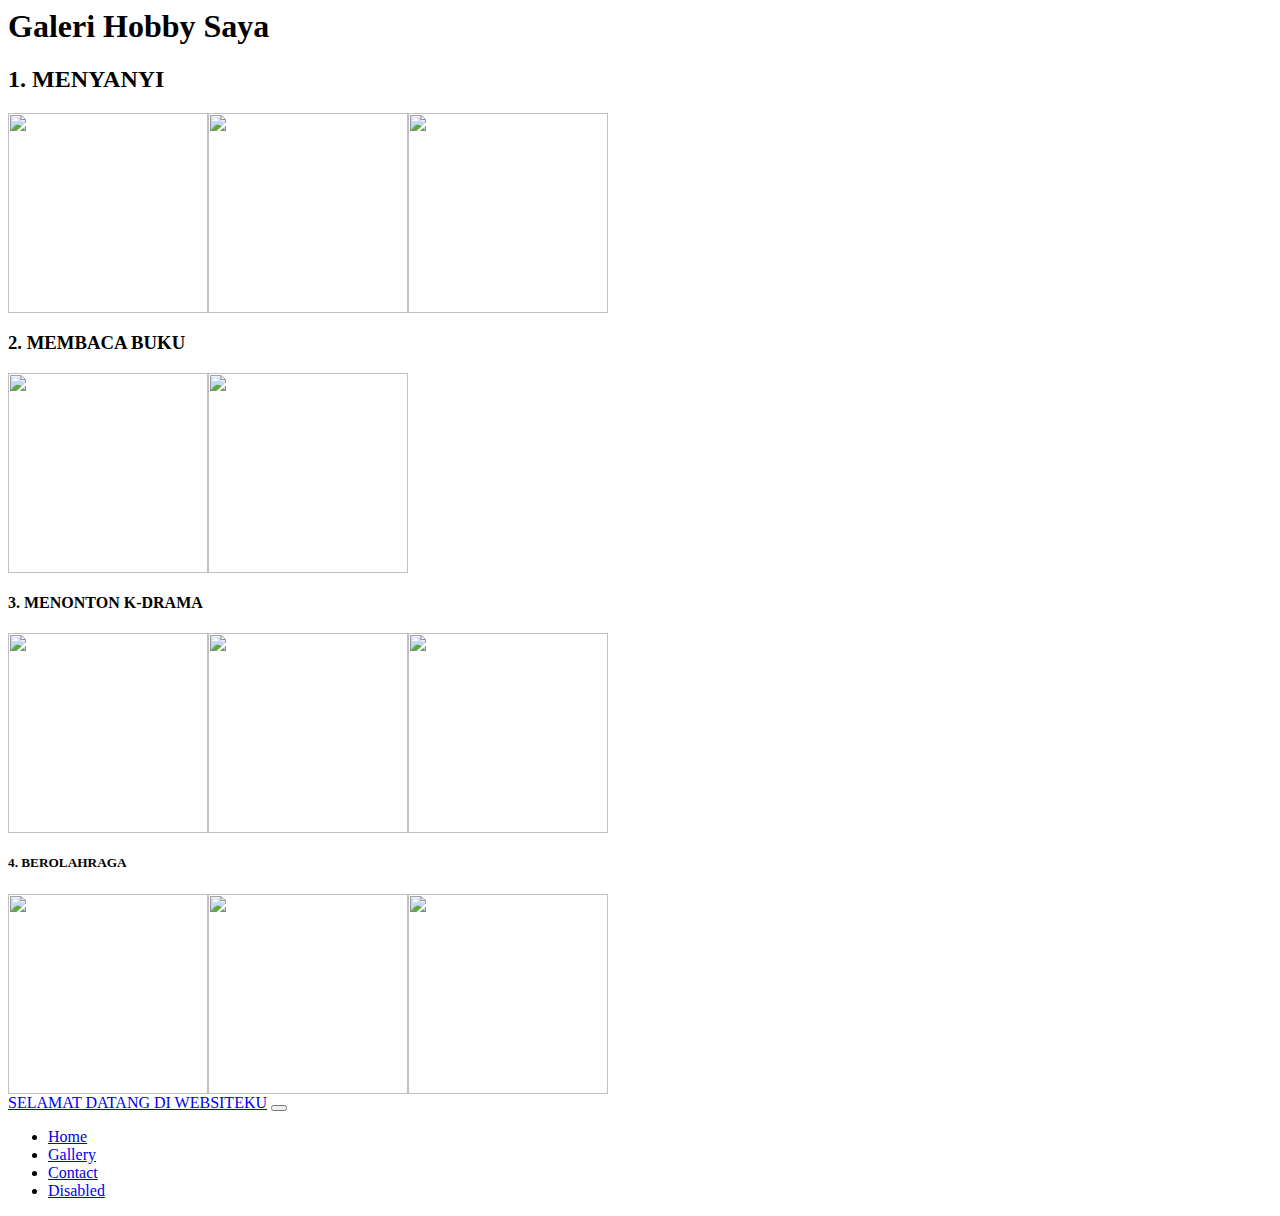
==== Galeri.html @ f74707bb "Add files via upload" ====
<DOCTYPE html>
    <html>
    
    <head>
        <!-- CSS only -->
    
    <link href="https://cdn.jsdelivr.net/npm/bootstrap@5.0.0-beta1/dist/css/bootstrap.min.css" rel="stylesheet" integrity="sha384-giJF6kkoqNQ00vy+HMDP7azOuL0xtbfIcaT9wjKHr8RbDVddVHyTfAAsrekwKmP1" crossorigin="anonymous">
<style>
    {background-color:rgb(237, 193, 241)}
</style>

    <title> Galeri Hobby Saya </title>

 <h1> Galeri Hobby Saya</h1>
    <h2><strong>1. MENYANYI</strong></h2>  
    <img src="menyanyi.jpg"width=200px><img src="nyanyi.jpg"width=200px><img src="bernyanyi.jpg"width=200px>

    <h3><strong>2. MEMBACA BUKU </strong></h3>
    <img src="baca buku.jpg"width=200px><img src="baca.jpg.crdownload"width=200px>

    <h4><strong>3. MENONTON K-DRAMA</strong></h4>
    <img src="cloy.jpg"width=200px><img src="true beauty.jpg"width=200px><img src="the-king-eternal-monarch.png"width=200px>
    
    <h5><strong>4. BEROLAHRAGA</strong></h5>
    <img src="renang.jpg"width=200px><img src="berenag.jpg"width=200px><img src="badminton.jpg"width=200px>

    </head>
    <body>
        <nav class="navbar navbar-expand-lg navbar-light bg-secondary fixed-top">
            <div class="container-fluid">
              <a class="navbar-brand" href="#">SELAMAT DATANG DI WEBSITEKU</a>
              <button class="navbar-toggler" type="button" data-bs-toggle="collapse" data-bs-target="#navbarNav" aria-controls="navbarNav" aria-expanded="false" aria-label="Toggle navigation">
                <span class="navbar-toggler-icon"></span>
              </button>
              <div class="collapse navbar-collapse" id="navbarNav">
                <ul class="navbar-nav">
                  <li class="nav-item">
                    <a class="nav-link active" aria-current="page" href="HTML Yessi.html">Home</a>
                  </li>
                  <li class="nav-item">
                    <a class="nav-link" href="Galeri.html">Gallery</a>
                  </li>
                  <li class="nav-item">
                    <a class="nav-link" href="#">Contact</a>
                  </li>
                  <li class="nav-item">
                    <a class="nav-link disabled" href="#" tabindex="-1" aria-disabled="true">Disabled</a>
                  </li>
                </ul>
              </div>
            </div>
          </nav> 
    </body>
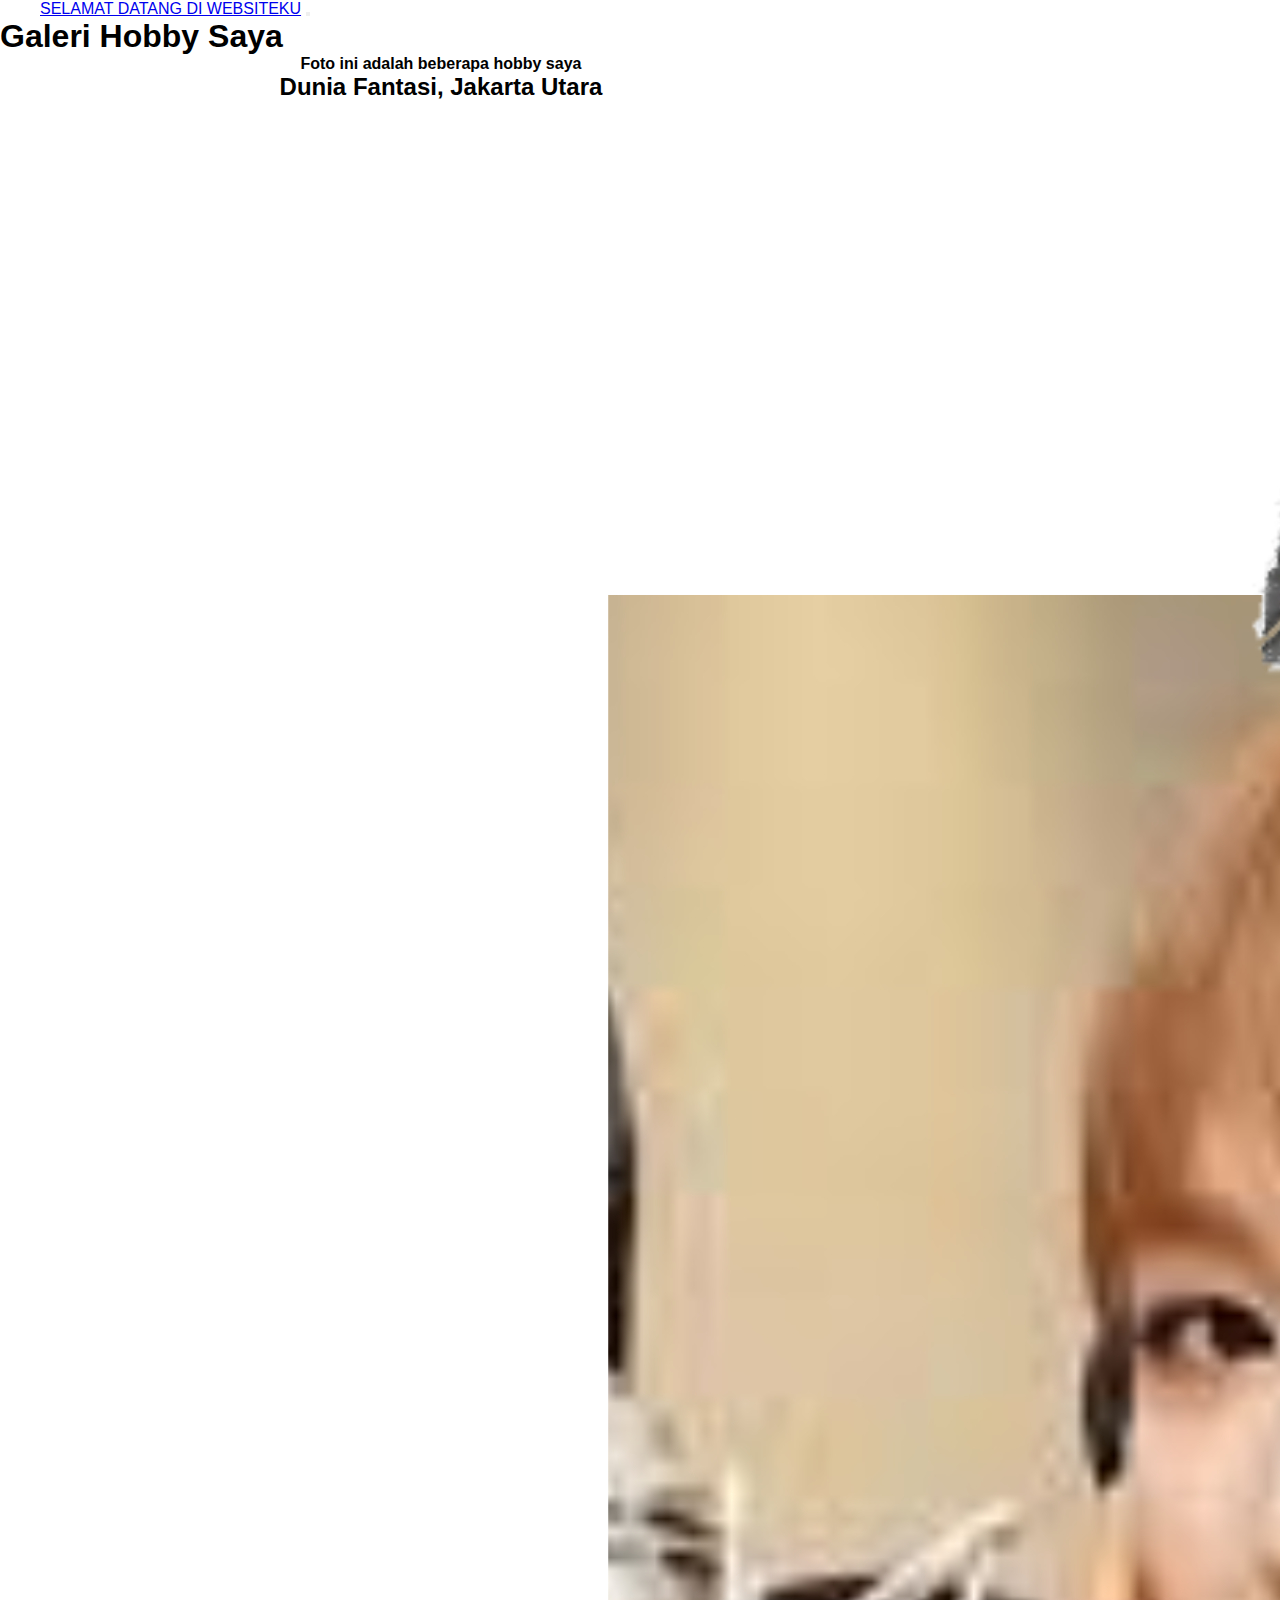
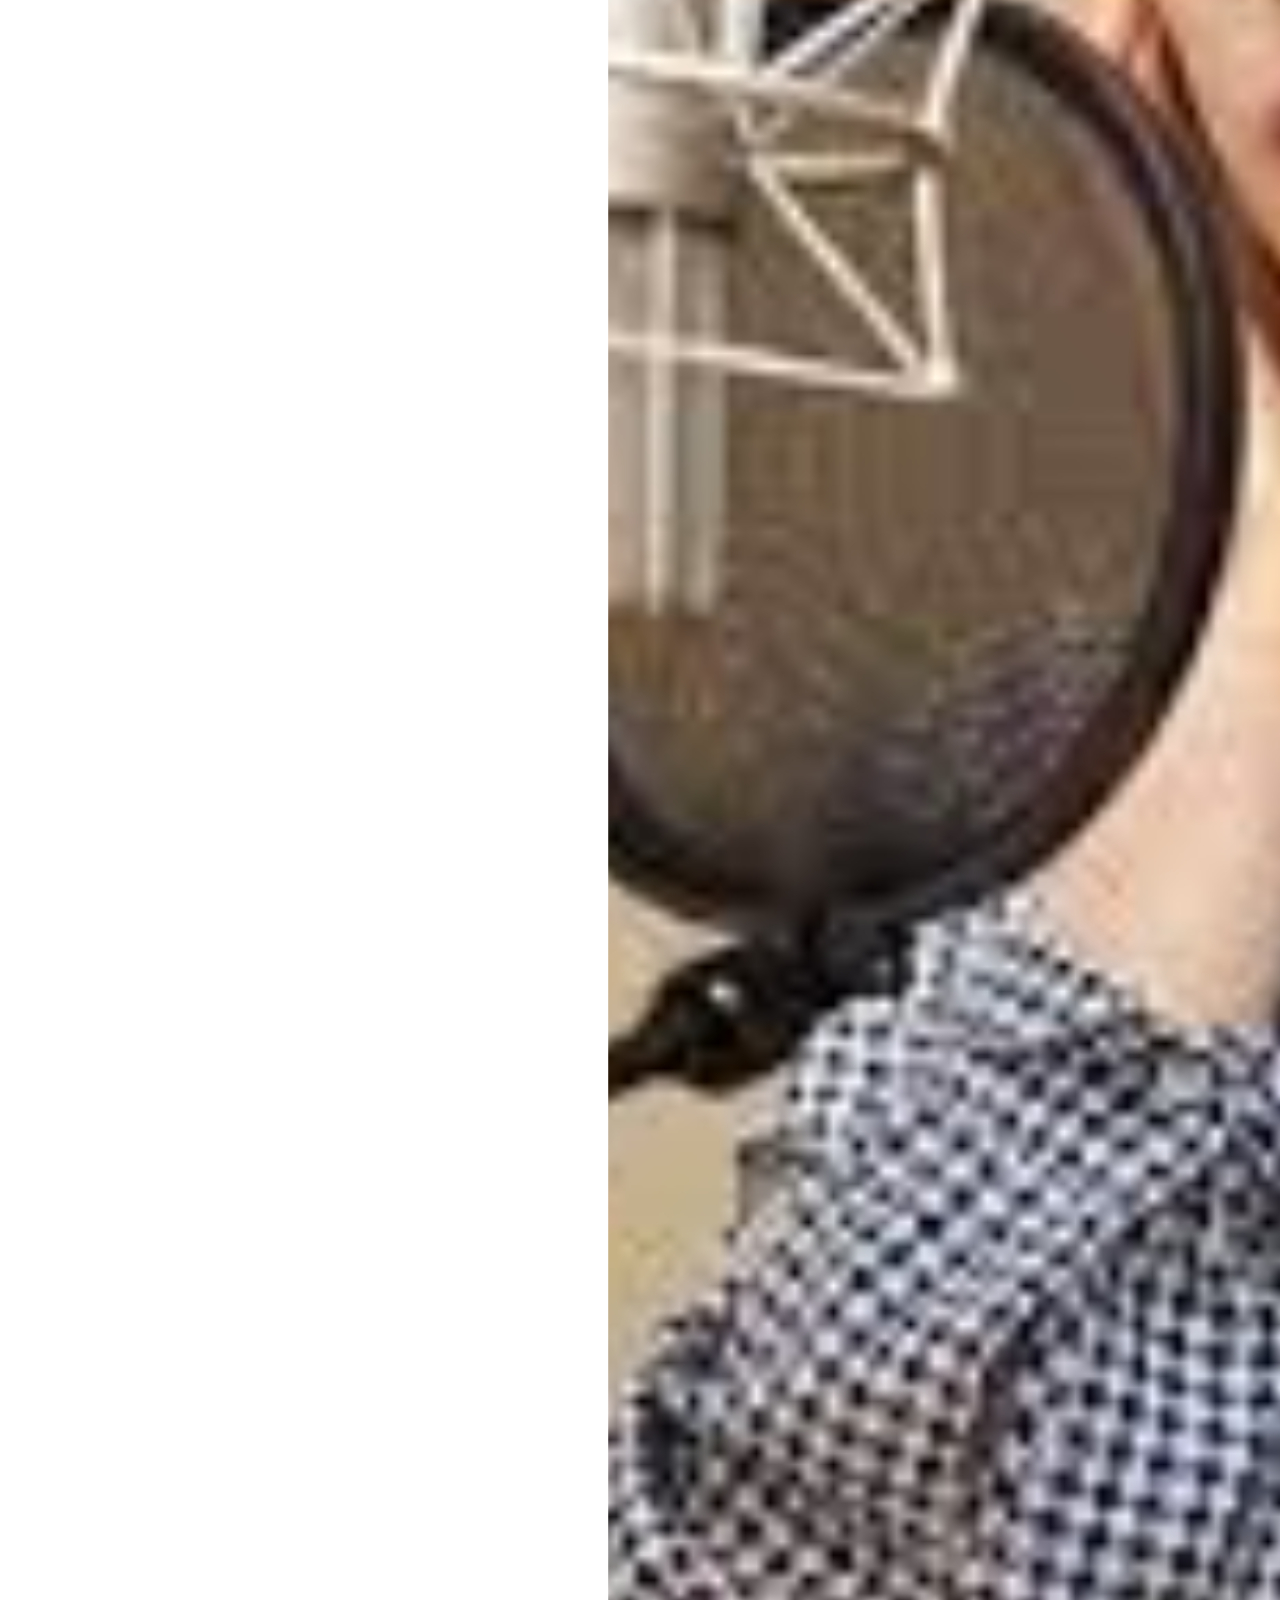
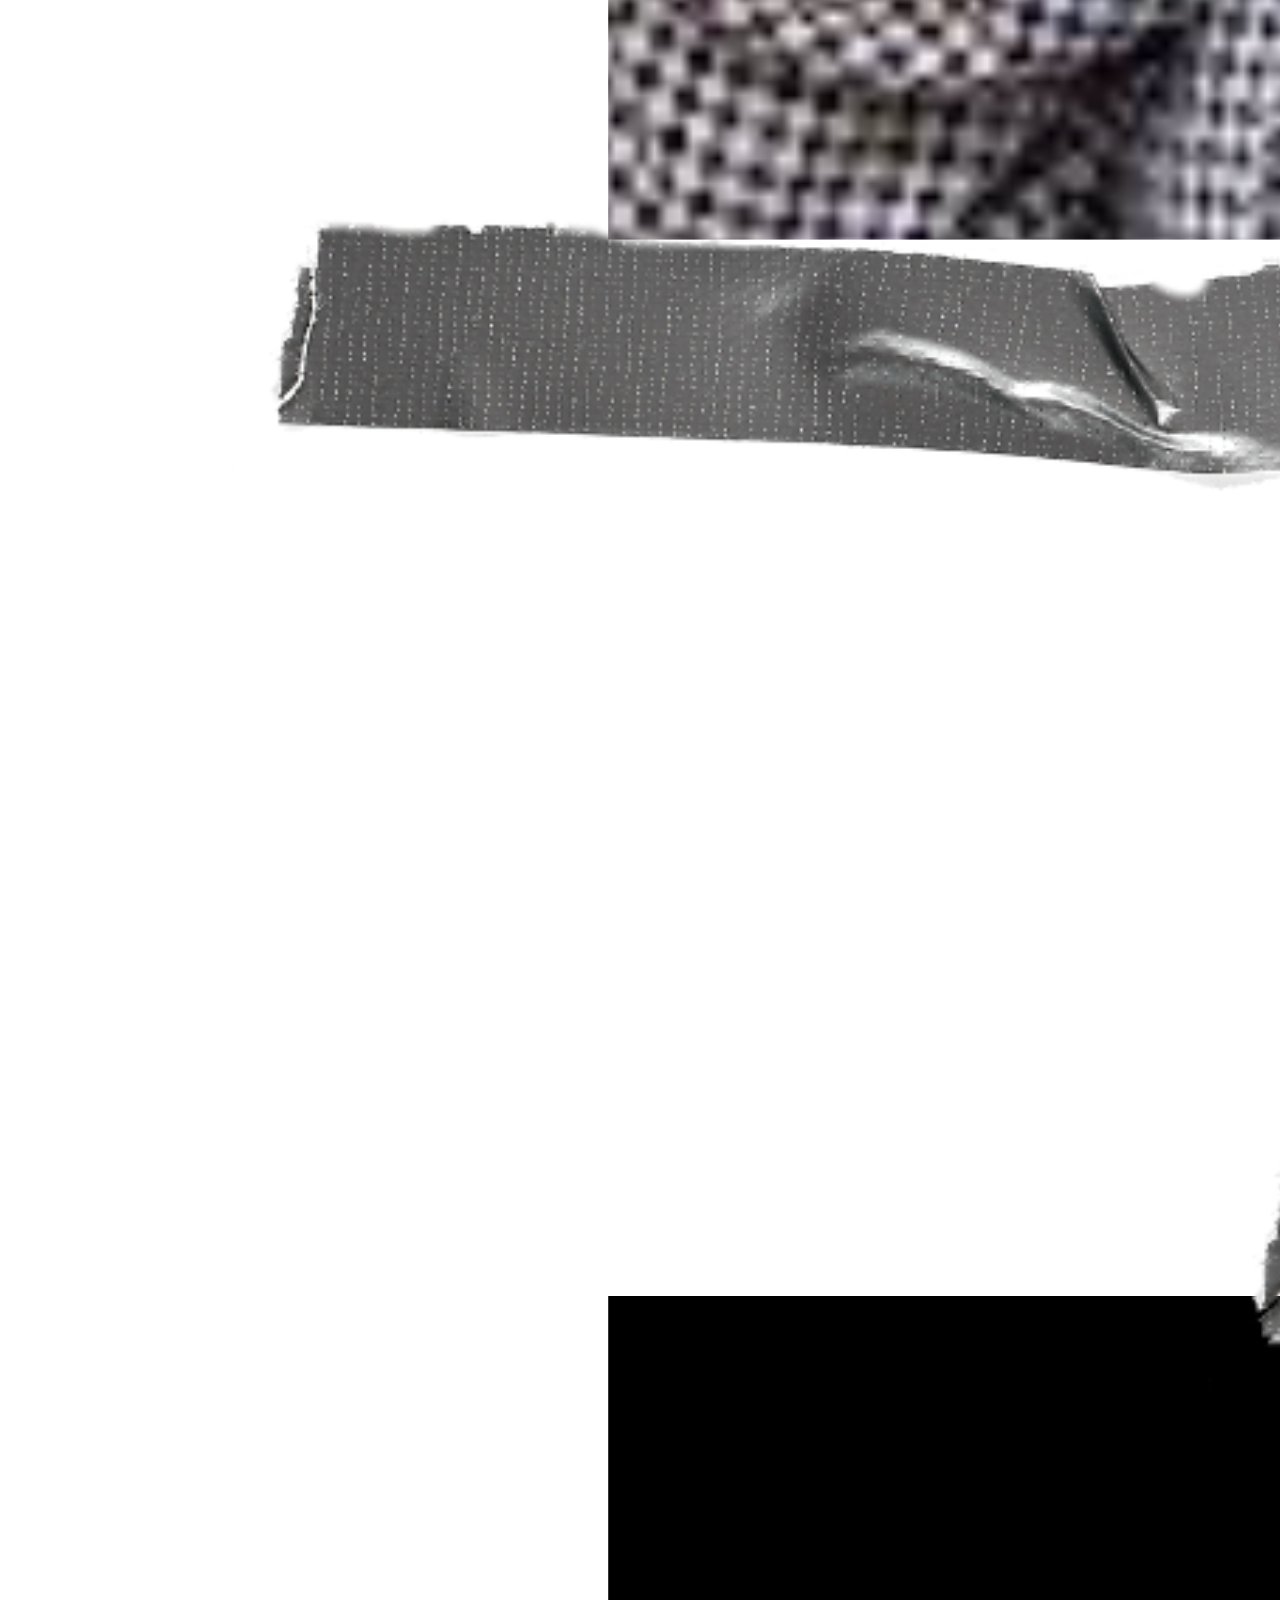
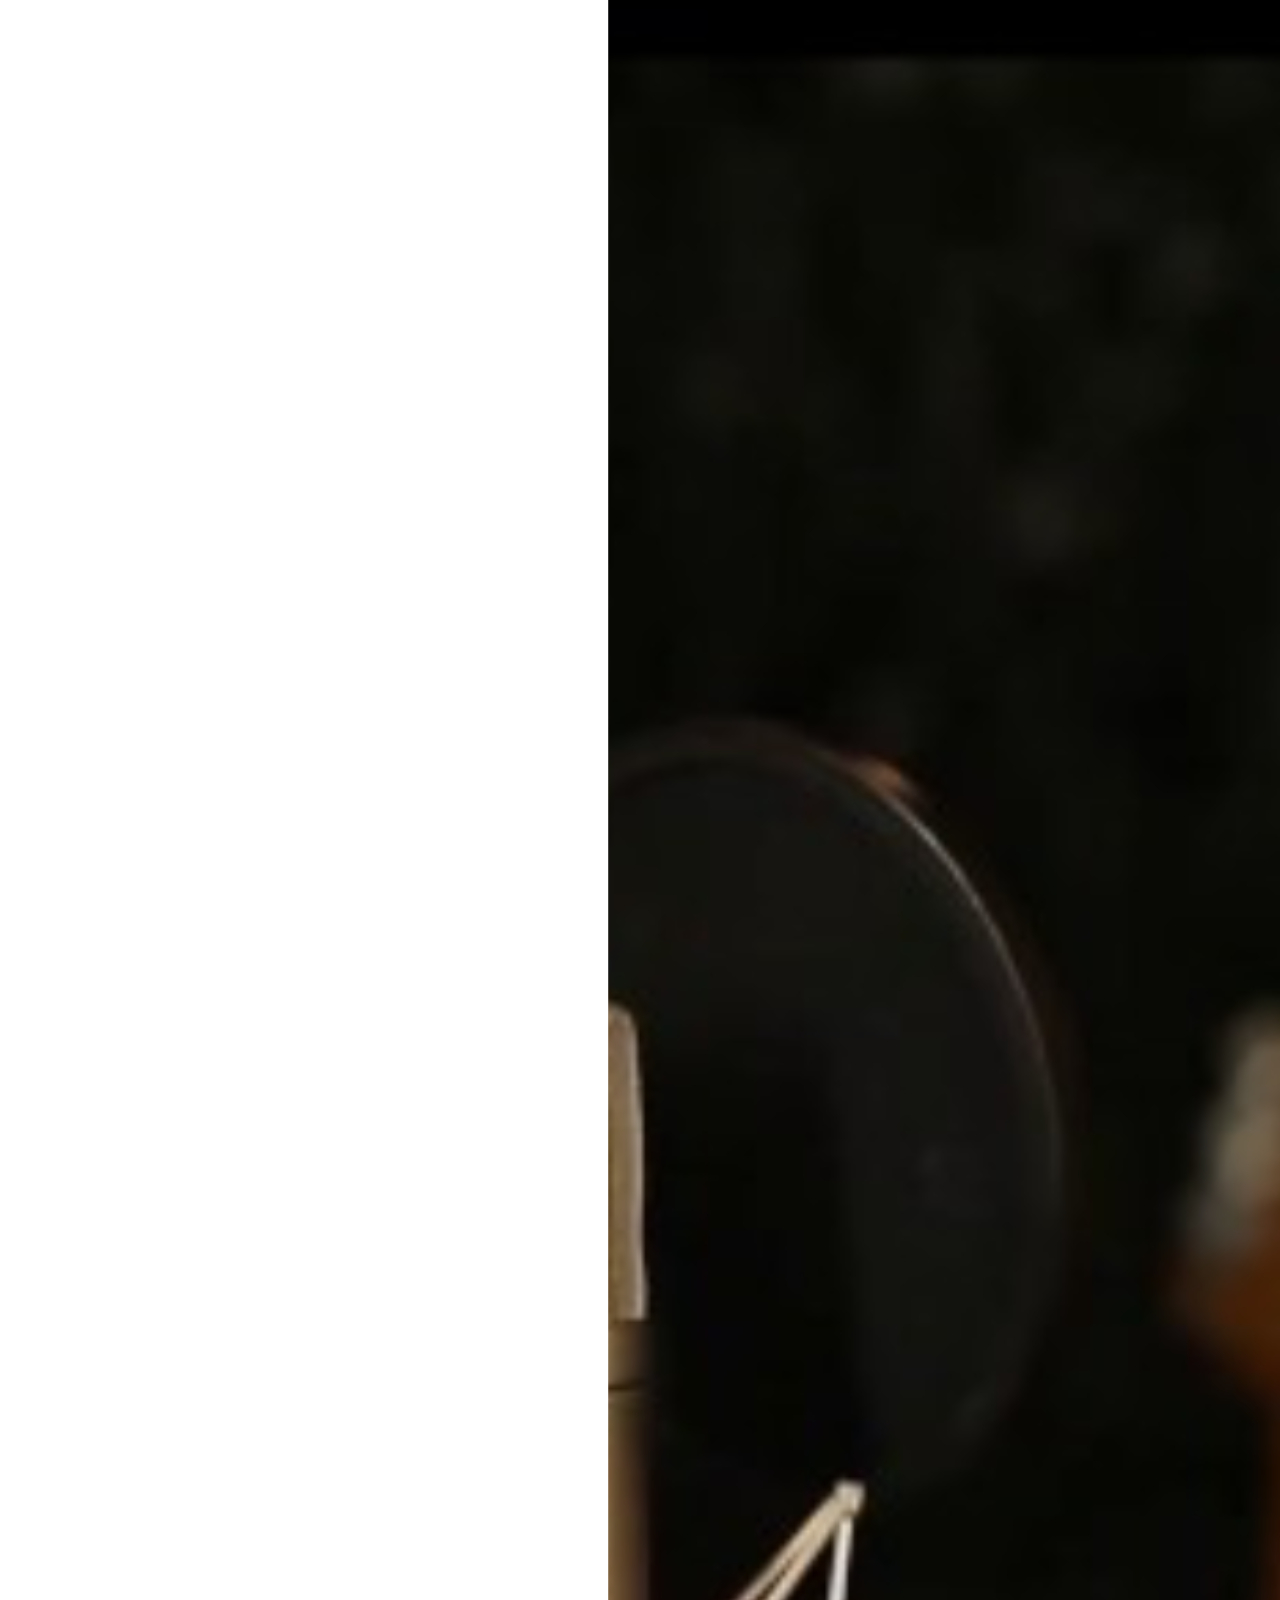
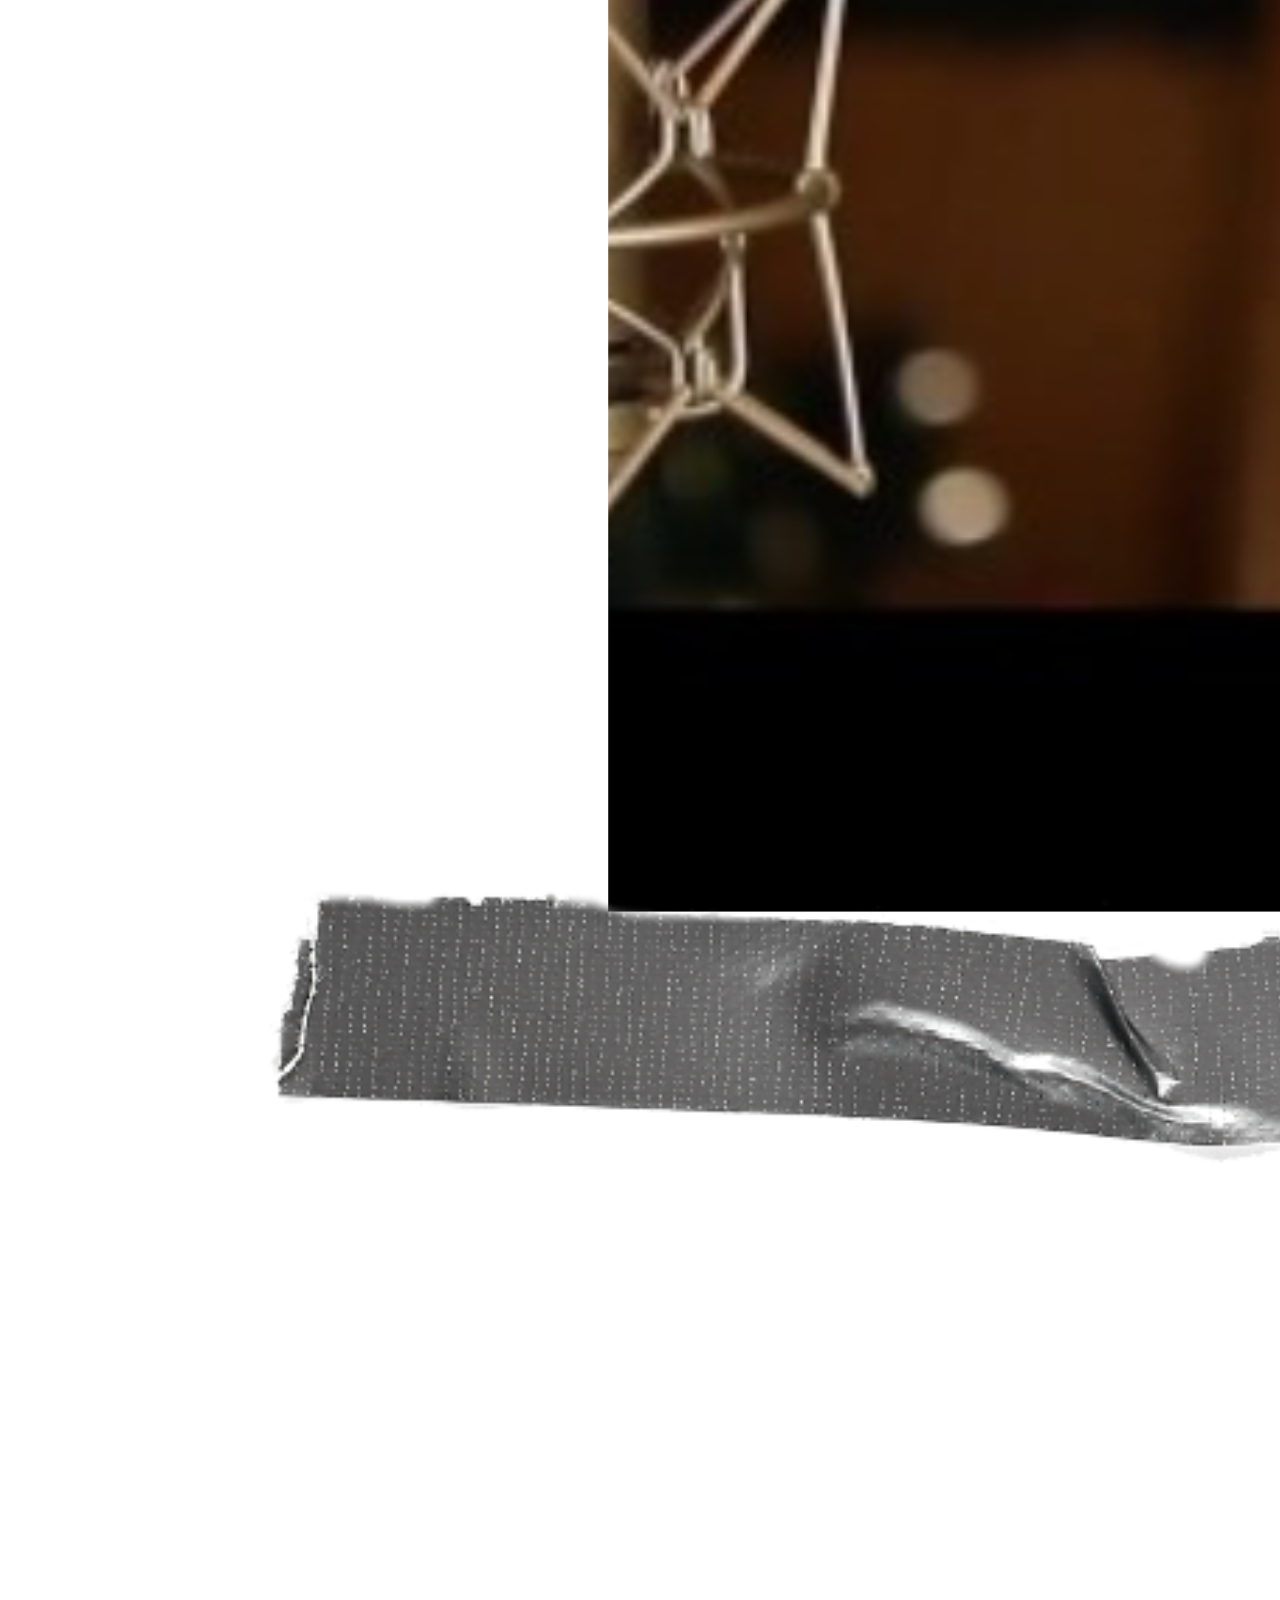
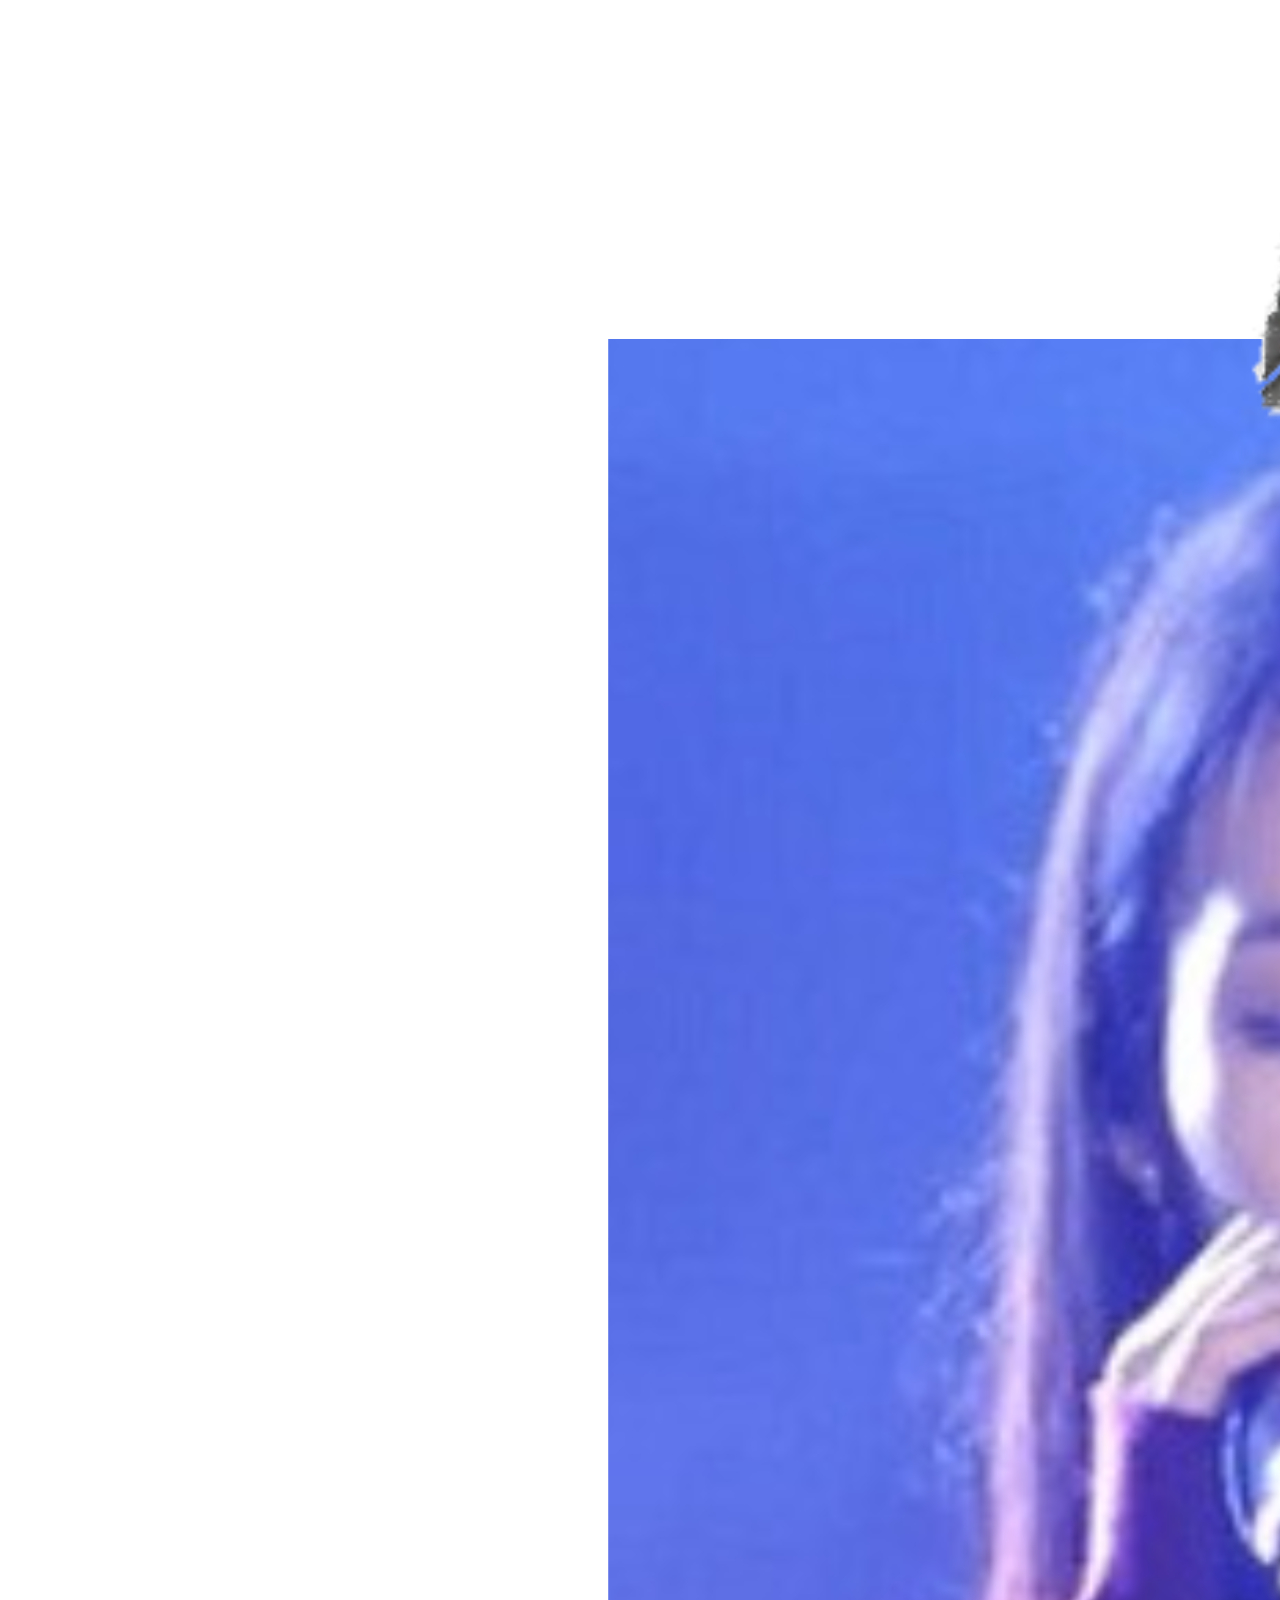
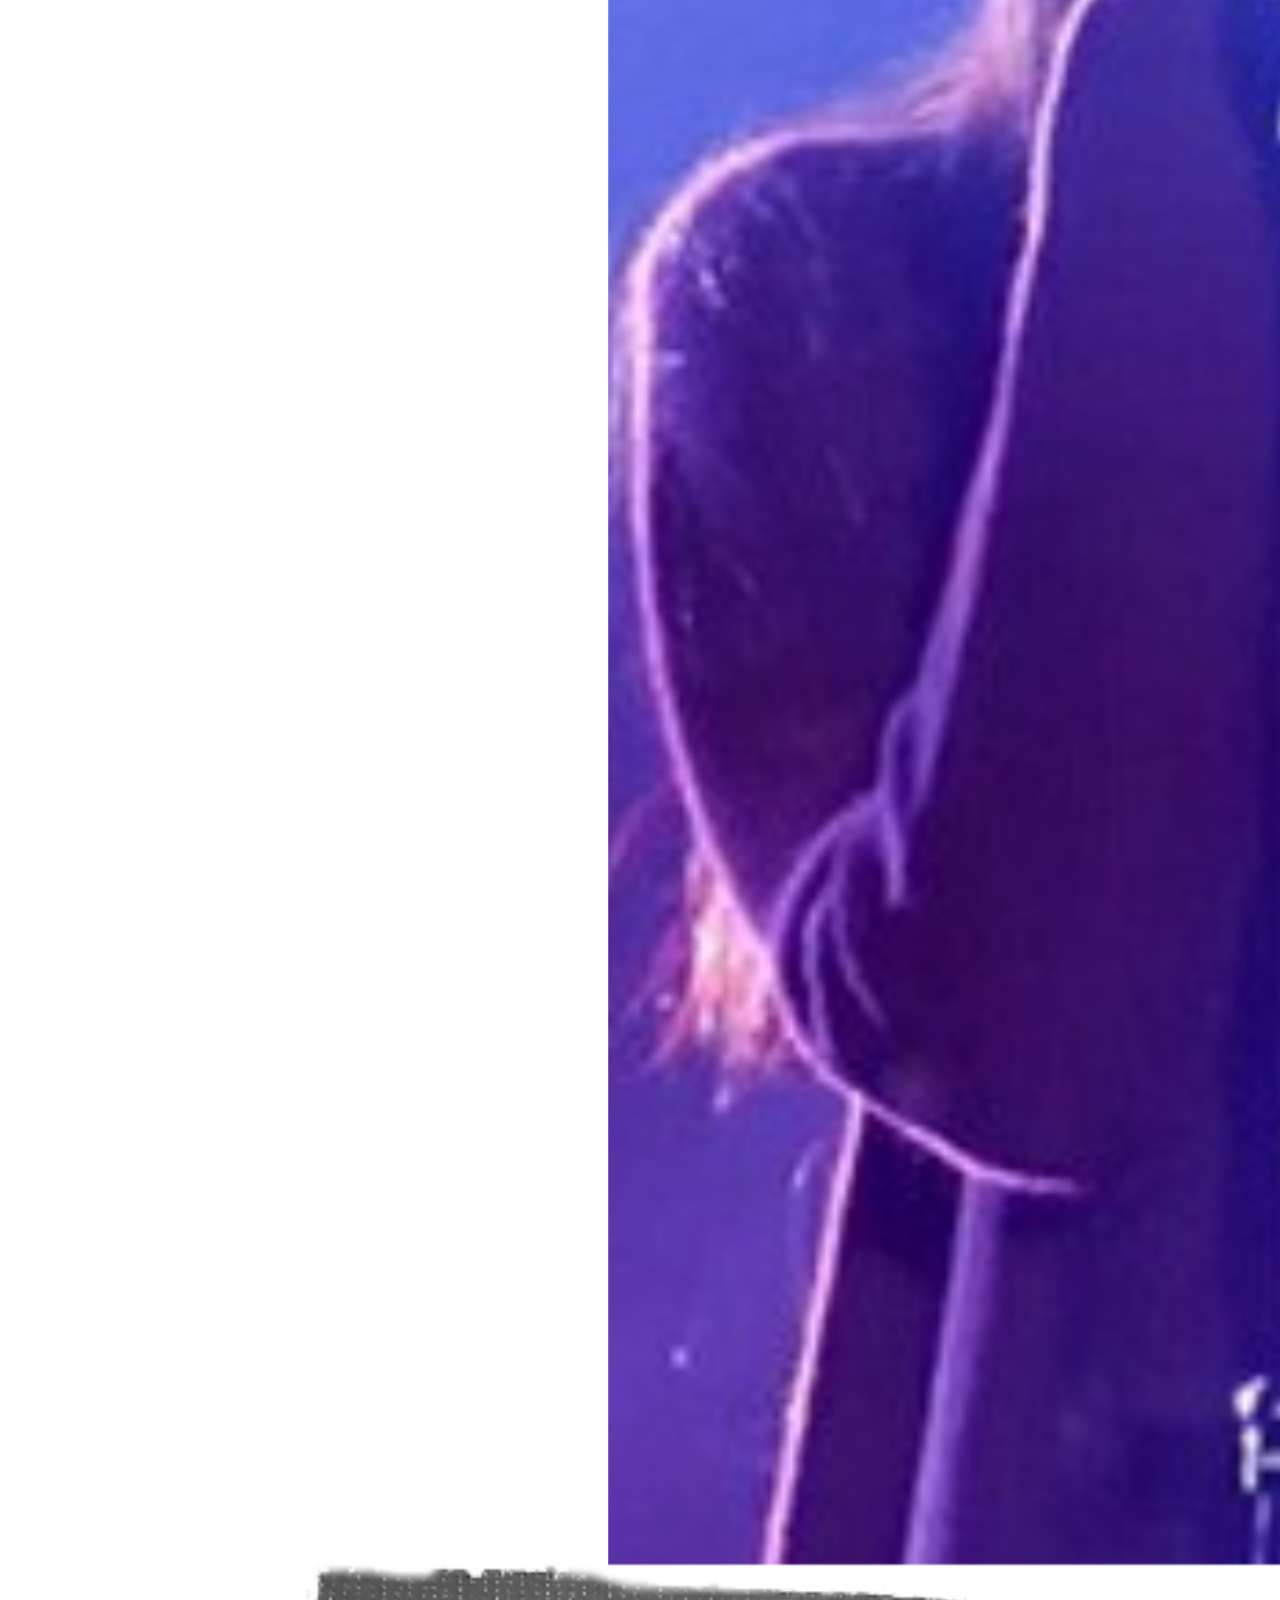
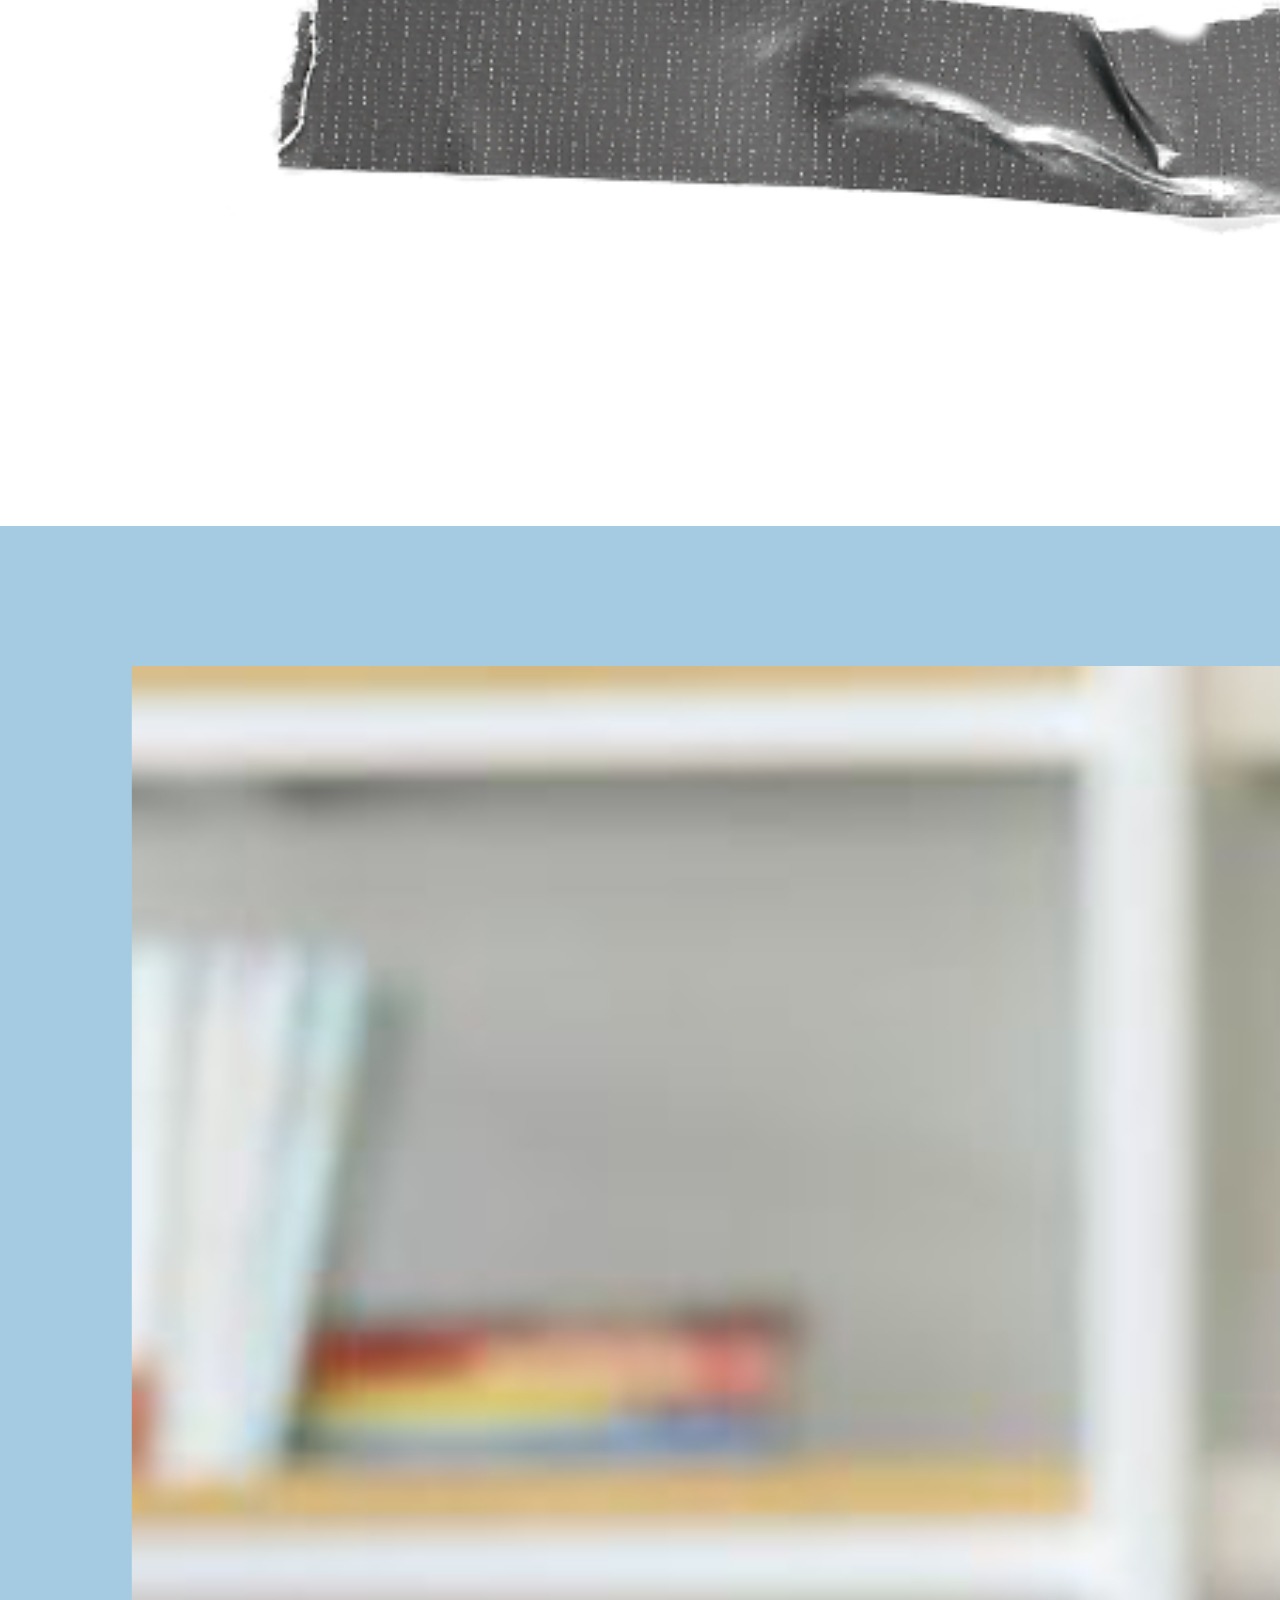
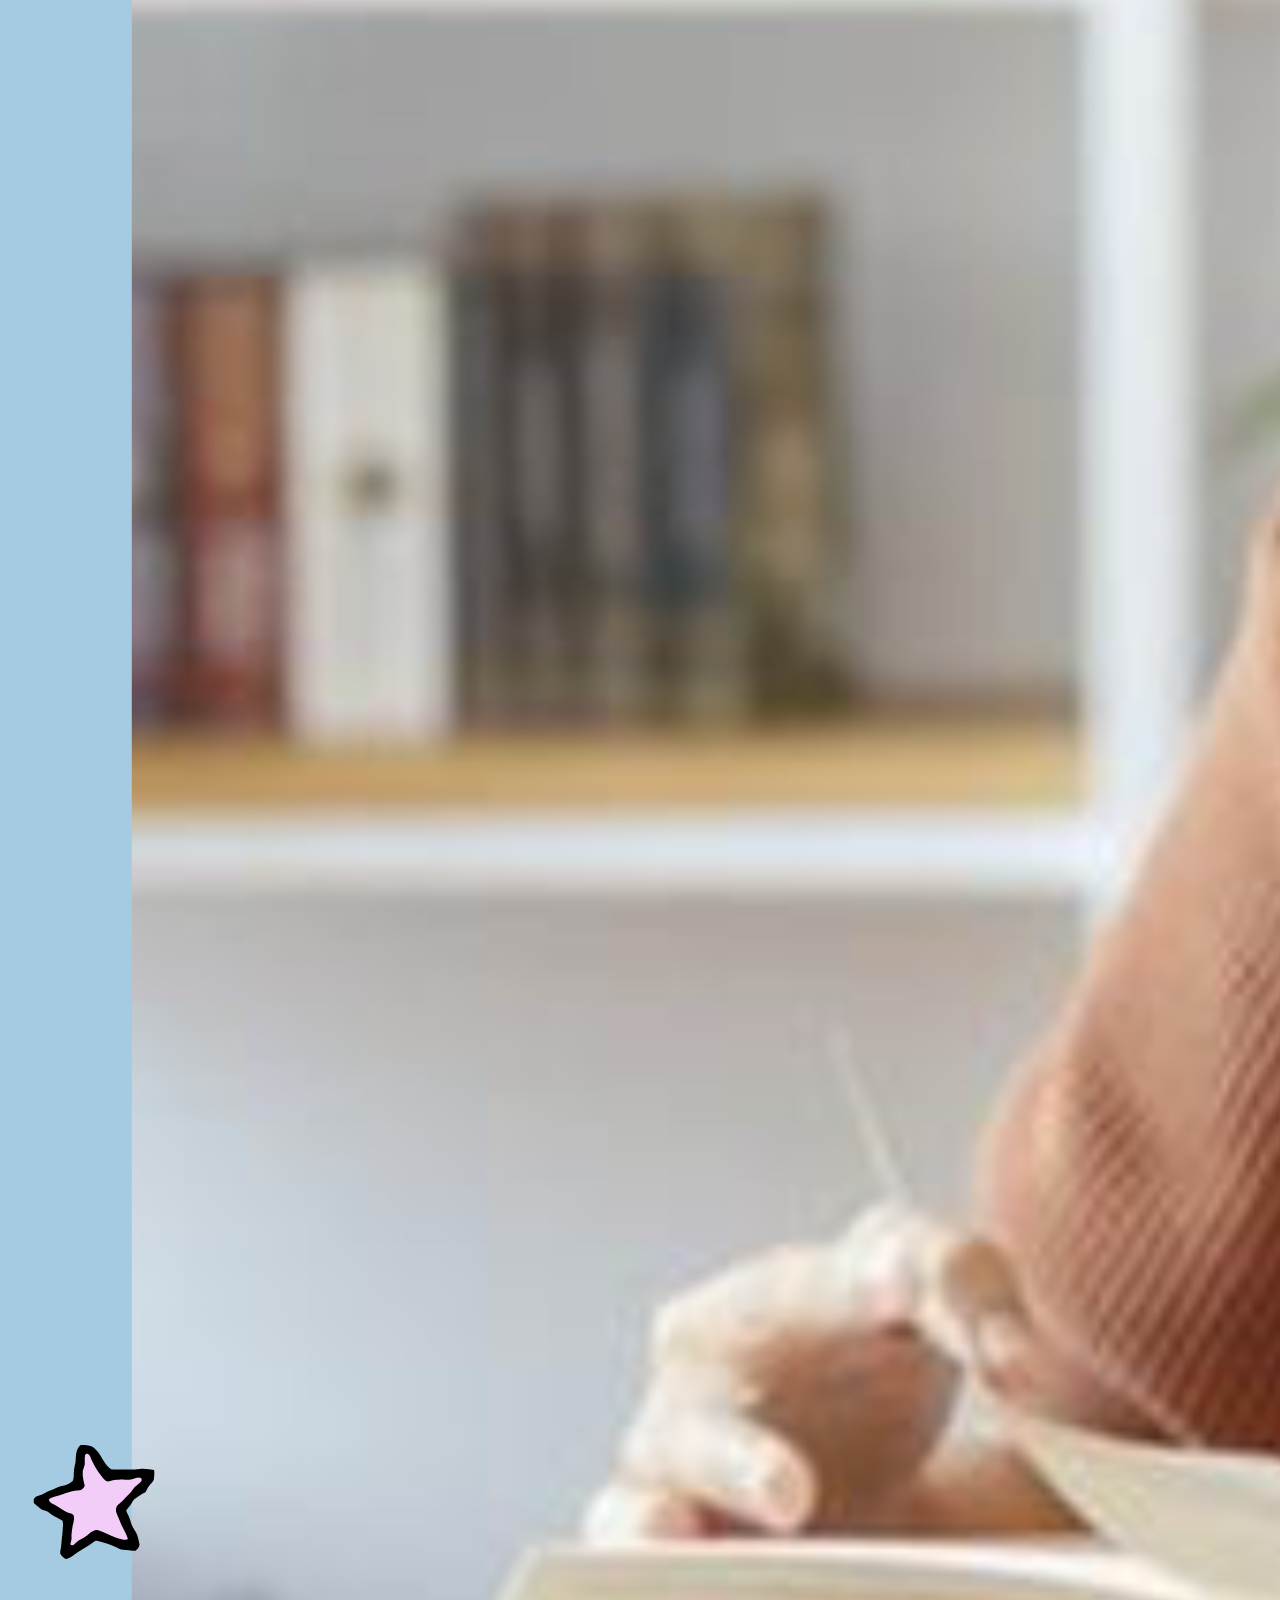
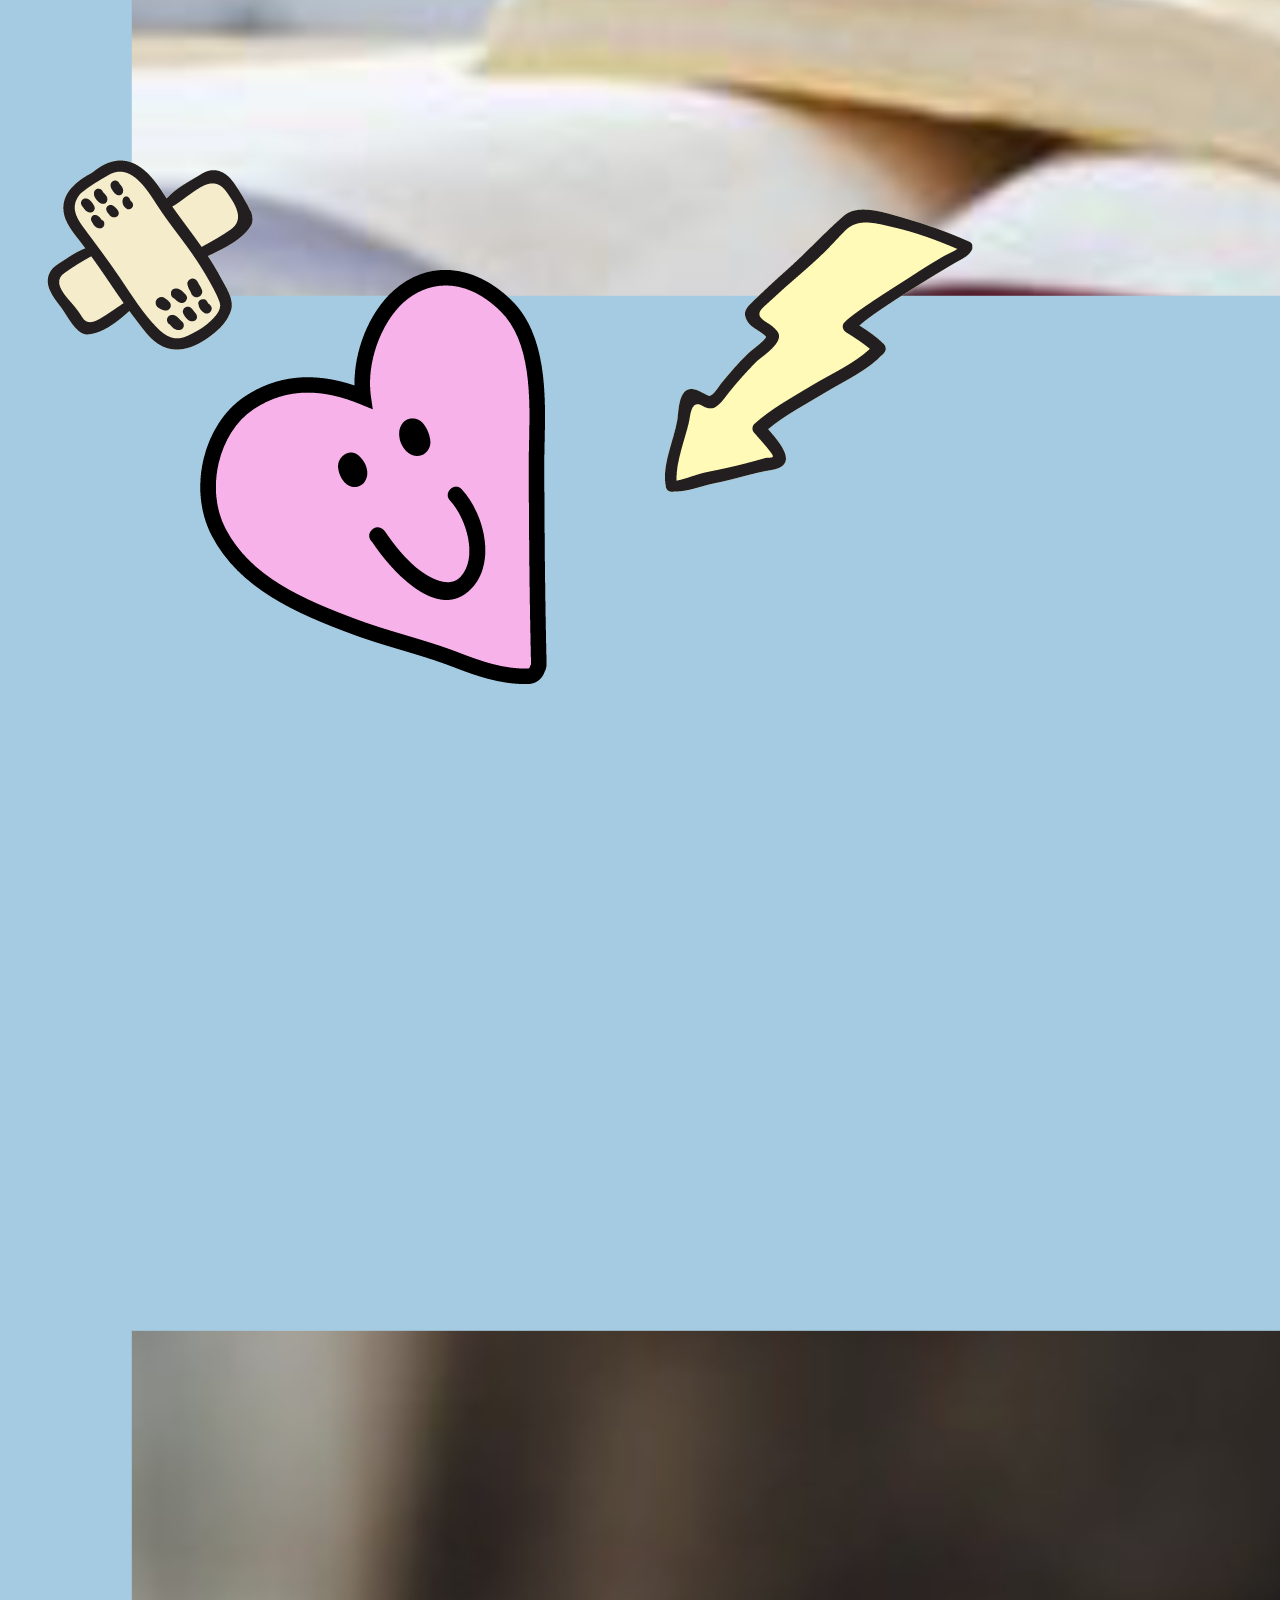
==== commit 0738cada: "Add files via upload" ====
--- a/Galeri.html
+++ b/Galeri.html
@@ -4,26 +4,12 @@
     <head>
         <!-- CSS only -->
     
+    <link rel="stylesheet" href="styleku.css">
     <link href="https://cdn.jsdelivr.net/npm/bootstrap@5.0.0-beta1/dist/css/bootstrap.min.css" rel="stylesheet" integrity="sha384-giJF6kkoqNQ00vy+HMDP7azOuL0xtbfIcaT9wjKHr8RbDVddVHyTfAAsrekwKmP1" crossorigin="anonymous">
-<style>
-    {background-color:rgb(237, 193, 241)}
-</style>
 
     <title> Galeri Hobby Saya </title>
 
- <h1> Galeri Hobby Saya</h1>
-    <h2><strong>1. MENYANYI</strong></h2>  
-    <img src="menyanyi.jpg"width=200px><img src="nyanyi.jpg"width=200px><img src="bernyanyi.jpg"width=200px>
-
-    <h3><strong>2. MEMBACA BUKU </strong></h3>
-    <img src="baca buku.jpg"width=200px><img src="baca.jpg.crdownload"width=200px>
-
-    <h4><strong>3. MENONTON K-DRAMA</strong></h4>
-    <img src="cloy.jpg"width=200px><img src="true beauty.jpg"width=200px><img src="the-king-eternal-monarch.png"width=200px>
-    
-    <h5><strong>4. BEROLAHRAGA</strong></h5>
-    <img src="renang.jpg"width=200px><img src="berenag.jpg"width=200px><img src="badminton.jpg"width=200px>
-
+ 
     </head>
     <body>
         <nav class="navbar navbar-expand-lg navbar-light bg-secondary fixed-top">
@@ -41,7 +27,7 @@
                     <a class="nav-link" href="Galeri.html">Gallery</a>
                   </li>
                   <li class="nav-item">
-                    <a class="nav-link" href="#">Contact</a>
+                    <a class="nav-link" href="Contact.html">Contact</a>
                   </li>
                   <li class="nav-item">
                     <a class="nav-link disabled" href="#" tabindex="-1" aria-disabled="true">Disabled</a>
@@ -50,5 +36,89 @@
               </div>
             </div>
           </nav> 
-    </body>
+
+
+<div class="container">
+  <h1><strong>Galeri Hobby Saya</strong> </h1>
+  <p><strong><center>Foto ini adalah beberapa hobby saya</center></strong> </p>
+
+  <div class="container">
+    <h2 id="a" align="center" class="text-white">Dunia Fantasi, Jakarta Utara</h2>
+      <div class="row" align="center">
+       <div class="col-md-4">
+        <img src="4 nyanyi wendy.jpg" alt="img" class="img-thumbnail">
+          </div>
+            <div class="col-md-4">
+              <img src="5 bernyanyi maudy.jpg" alt="img" class="img-thumbnail">
+                 </div>
+                <div class="col-md-4">
+              <img src="6 menyanyi iu.jpg" alt="img" class="img-thumbnail">
+            </div>
+          </div>
+        </div>
+  
+  <div class="container">
+      <div class="row" align="center">
+       <div class="col-md-4">
+        <img src="7 baca buku.jpg" alt="img" class="img-thumbnail">
+          </div>
+            <div class="col-md-4">
+              <img src="8 baca.jpg" alt="img" class="img-thumbnail">
+            </div>
+          </div>
+        </div>
+  
+        <div class="container">
+      <div class="row" align="center">
+       <div class="col-md-4">
+        <img src="2 cloy.jpg" alt="img" class="img-thumbnail">
+          </div>
+            <div class="col-md-4">
+              <img src="3 true beauty.jpg" alt="img" class="img-thumbnail">
+                 </div>
+                <div class="col-md-4">
+              <img src="1 tkem.jpg" alt="img" class="img-thumbnail">
+            </div>
+          </div>
+        </div>
+  
+        <div class="container">
+          <h2 id="b" align="center" class="text-white">Galeri Nasional Indonesia, Jakarta Pusat</h2>
+      <div class="row" align="center">
+       <div class="col-md-4">
+        <img src="10 RENANG.jpg" alt="img" class="img-thumbnail">
+          </div>
+            <div class="col-md-4">
+              <img src="11 badminton.jpg" alt="img" class="img-thumbnail">
+                 </div>
+            </div>
+          </div>
+  
+        <div class="container">
+          <h2 id="c" align="center" class="text-white">Kebun Raya Bogor, Bogor</h2>
+      <div class="row" align="center">
+       <div class="col-md-4">
+        <img src="download.jpg" alt="img" class="img-thumbnail">
+          </div>
+            <div class="col-md-4">
+              <img src="download (1).jpg" alt="img" class="img-thumbnail">
+                 </div>
+                 <div class="col-md-4">
+                  <img src="9 modelling.jpg" alt="img" class="img-thumbnail">
+                </div>
+            </div>
+          </div>
+  
+        
+
+            <!-- footer -->
+<footer>
+	<div class="footer">
+			<small>Copyright &copy; 2021 - Yessi Novi Exlesia Harianja, SMK-SMAK Bogor.</small>
+	</div>
+</footer>
+
+        </body>
+        </html>
+
     
--- a/styleku.css
+++ b/styleku.css
@@ -0,0 +1,95 @@
+*{
+    margin: 0px;
+    padding: 0px;
+    font-family: sans-serif;
+}
+header{
+    background-image: url(bgku.jpg);
+    height: 100vh;
+    background-size: cover;
+    background-position: center;
+}
+ul{
+    float: right;
+    margin-top: 60px;
+}
+ul li{
+    display: inline-block;
+}
+ul li a{
+    text-decoration: none;
+    color: #fff;
+    padding: 5px 20px;
+    border: 2px solid #fff;
+    border-radius: 20px;
+    transition: 0.6s;
+    margin: 10 px;
+    font-size: 12px;
+    font-weight: bold;
+    float: right;
+}
+ul il a:hover{
+    background-color: #fff;
+    color:#fff;
+}ul li.active a{
+    background-color: #fff;
+    color: #fff;
+}
+.logo img{
+    float: left;
+    width: 120px;
+    height: auto;
+    margin-top: 10px;
+    cursor: pointer;
+}
+.navbar{
+    max-width: 1200px;
+    margin: auto;
+}
+.contents{
+    position: absolute;
+    top: 35%;
+    left: 30%;
+}
+.contents h1{
+    color: #fff;
+    font-size: 70px;
+    text-shadow: -4px 4px 4px #000;
+}
+.color{
+    color: yellow;
+}
+.contents p{
+    color: white;
+    font-size: 20px;
+    text-align: center;
+    margin-right: 400px;
+}
+.button{
+    position: absolute;
+    top: 50%;
+    left: 36%;
+    margin-top: 60px;
+    font-weight: bold;
+}
+.btn{
+    border: 2px solid #fff;
+    padding: 10px 30px;
+    color:#fff;
+    text-decoration: none;
+    transition: 00.6s ease;
+    border-radius: 20px;
+    margin: 10px;
+    background-color: red;
+    margin-left: 120px ;
+}
+.btn:hover{
+    background-color: green;
+    color: #fff;
+}
+
+/*--footer--*/
+.footer{
+	color: #69694f;
+	text-align: center;
+}